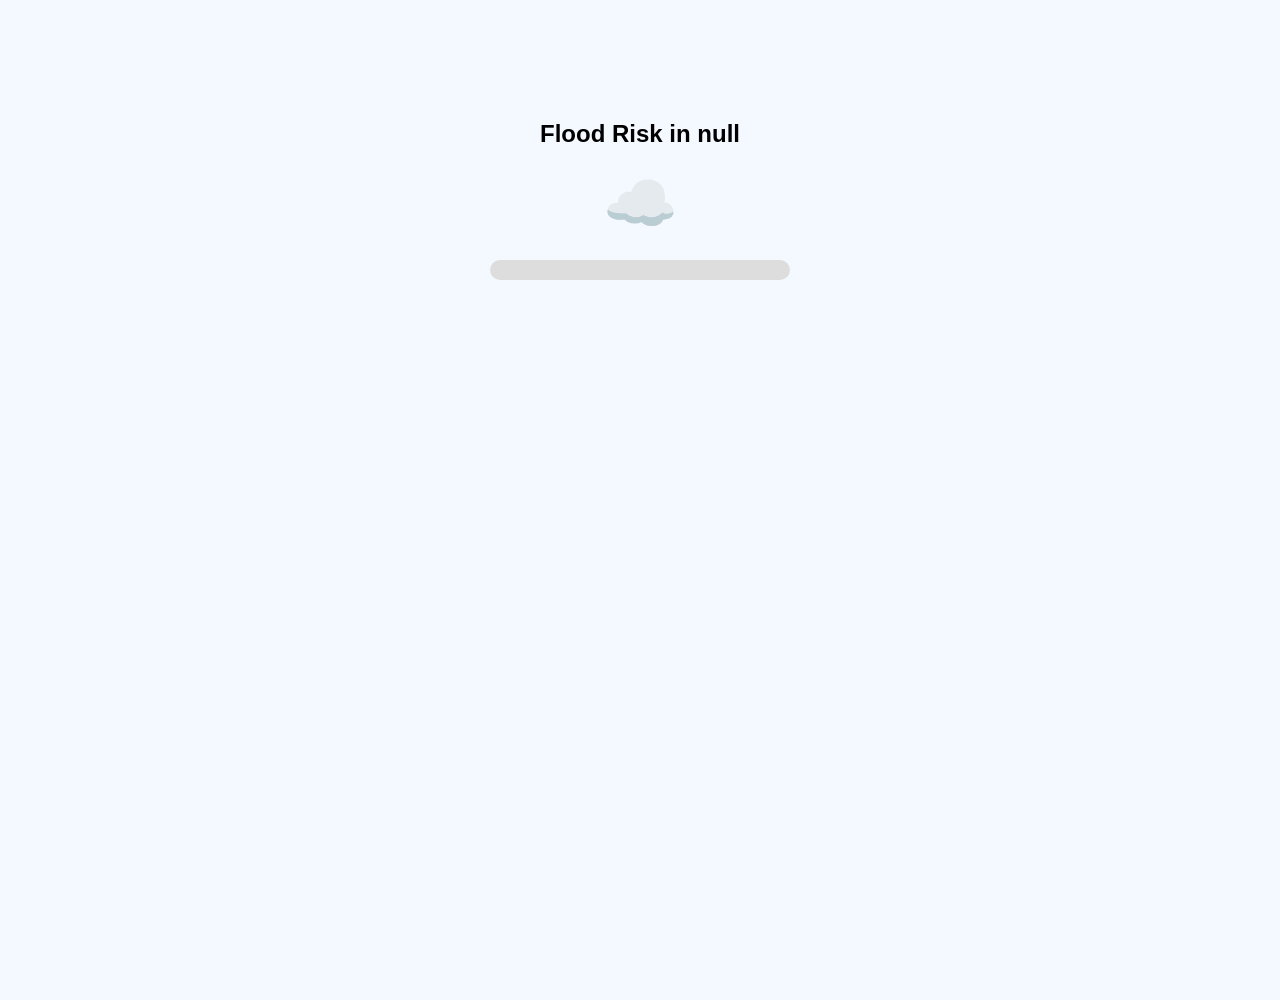
==== dashboard.html @ 3e742578 "Create dashboard.html" ====
<!DOCTYPE html>
<html>
<head>
    <title>Flood Risk Dashboard</title>
    <link rel="stylesheet" href="style.css">
</head>
<body class="dashboard">

    <h2 id="cityName"></h2>
    <div class="icon" id="weatherIcon">☁️</div>
    <h1 id="riskText"></h1>

    <div class="progress">
        <div class="bar" id="riskBar"></div>
    </div>

    <script>
        const apiKey = "1c7de98d8db631d95b78569e8423330b";

        let city = localStorage.getItem("city");
        document.getElementById("cityName").innerText = "Flood Risk in " + city;

        fetch(`https://api.openweathermap.org/data/2.5/weather?q=${city}&appid=${apiKey}&units=metric`)
        .then(response => response.json())
        .then(data => {

            let weather = data.weather[0].main;
            let rain = data.rain ? data.rain["1h"] : 0;

            let risk = "Low";
            let width = "30%";
            let color = "green";
            let icon = "☀️";

            if(weather.includes("Rain")) icon = "🌧️";
            if(weather.includes("Cloud")) icon = "☁️";

            if (rain > 10) {
                risk = "High";
                width = "90%";
                color = "red";
            } else if (rain > 5) {
                risk = "Medium";
                width = "60%";
                color = "orange";
            }

            document.getElementById("weatherIcon").innerText = icon;
            document.getElementById("riskText").innerText = risk + " Risk ↑";
            document.getElementById("riskText").className = risk.toLowerCase();

            let bar = document.getElementById("riskBar");
            bar.style.width = width;
            bar.style.background = color;
        });
    </script>

</body>
</html>
---- style.css ----
body {
    margin: 0;
    font-family: 'Segoe UI', sans-serif;
    text-align: center;
}

/* Landing Page */
.landing {
    height: 100vh;
    background: linear-gradient(135deg, #1e3c72, #2a5298);
    display: flex;
    justify-content: center;
    align-items: center;
    color: white;
}

.glass {
    background: rgba(255, 255, 255, 0.1);
    padding: 50px;
    border-radius: 15px;
    backdrop-filter: blur(10px);
}

.btn {
    display: inline-block;
    margin-top: 20px;
    padding: 12px 25px;
    background: #00c6ff;
    color: white;
    text-decoration: none;
    border-radius: 8px;
    font-weight: bold;
    transition: 0.3s;
}

.btn:hover {
    background: #0072ff;
}

/* Search Page */
.search {
    height: 100vh;
    background: #f0f8ff;
    padding-top: 120px;
}

input {
    padding: 10px;
    width: 250px;
    border-radius: 8px;
    border: 1px solid #ccc;
}

button {
    padding: 10px 20px;
    background: #0072ff;
    color: white;
    border: none;
    border-radius: 8px;
    cursor: pointer;
}

/* Dashboard */
.dashboard {
    padding-top: 100px;
    background: #f4f9ff;
    height: 100vh;
}

.progress {
    width: 300px;
    height: 20px;
    background: #ddd;
    margin: 20px auto;
    border-radius: 10px;
}

.bar {
    height: 100%;
    border-radius: 10px;
}

.low { color: green; }
.medium { color: orange; }
.high { color: red; }

.icon {
    font-size: 60px;
}
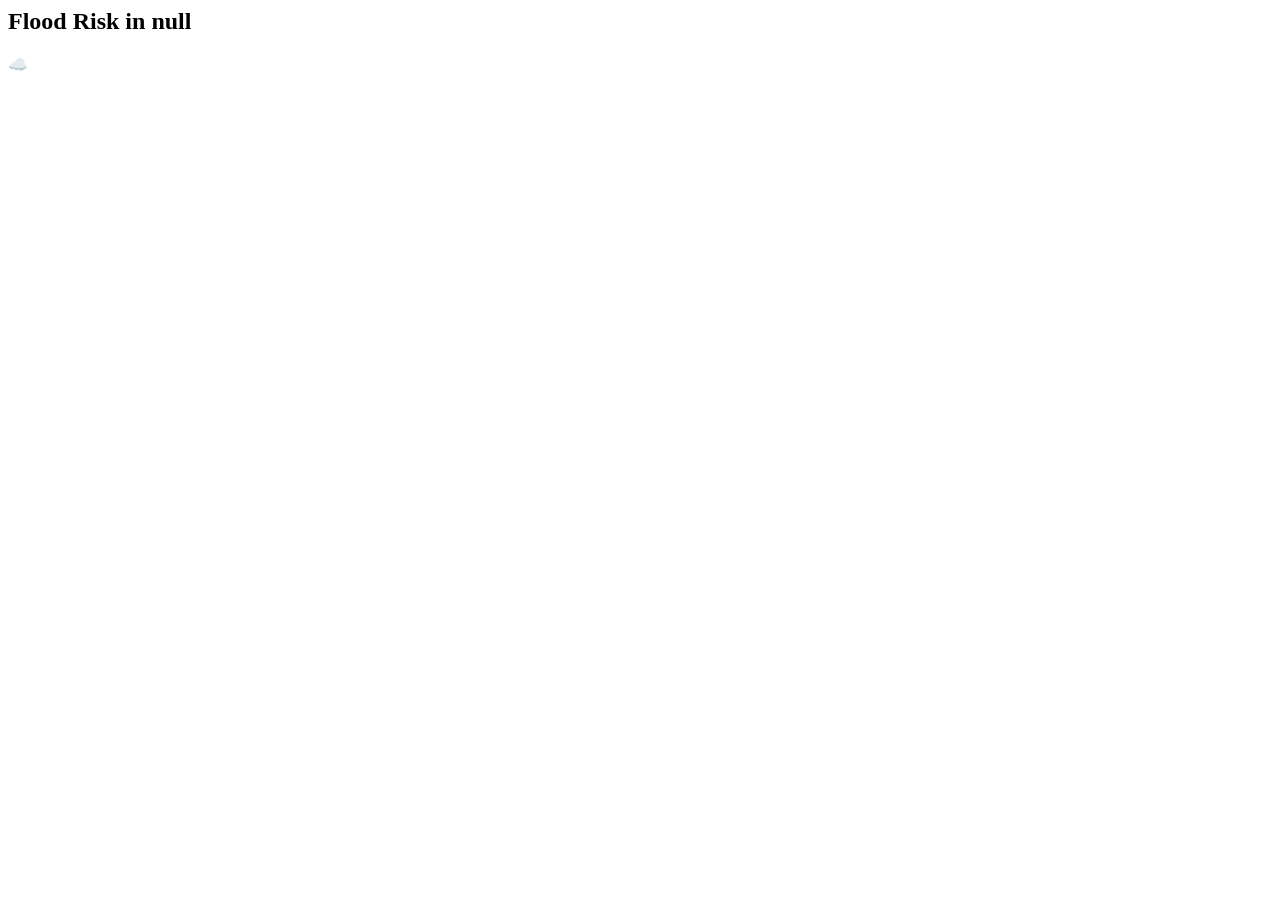
==== commit 0111ff3a: "Update dashboard.html" ====
--- a/dashboard.html
+++ b/dashboard.html
@@ -1,17 +1,19 @@
-<!DOCTYPE html>
-<html>
-<head>
-    <title>Flood Risk Dashboard</title>
-    <link rel="stylesheet" href="style.css">
-</head>
 <body class="dashboard">
 
-    <h2 id="cityName"></h2>
-    <div class="icon" id="weatherIcon">☁️</div>
-    <h1 id="riskText"></h1>
+    <div class="card">
 
-    <div class="progress">
-        <div class="bar" id="riskBar"></div>
+        <h2 id="cityName"></h2>
+
+        <div class="icon" id="weatherIcon">☁️</div>
+
+        <h1 id="riskText"></h1>
+
+        <div class="progress">
+            <div class="bar" id="riskBar"></div>
+        </div>
+
+        <div class="details" id="details"></div>
+
     </div>
 
     <script>
@@ -25,11 +27,14 @@
         .then(data => {
 
             let weather = data.weather[0].main;
-            let rain = data.rain ? data.rain["1h"] : 0;
+            let rain = data.rain ? data.rain["1h"] || 0 : 0;
+            let humidity = data.main.humidity;
+            let temp = data.main.temp;
+            let wind = data.wind.speed;
 
             let risk = "Low";
             let width = "30%";
-            let color = "green";
+            let color = "#00ff88";
             let icon = "☀️";
 
             if(weather.includes("Rain")) icon = "🌧️";
@@ -38,11 +43,11 @@
             if (rain > 10) {
                 risk = "High";
                 width = "90%";
-                color = "red";
+                color = "#ff4d4d";
             } else if (rain > 5) {
                 risk = "Medium";
                 width = "60%";
-                color = "orange";
+                color = "#ffcc00";
             }
 
             document.getElementById("weatherIcon").innerText = icon;
@@ -52,8 +57,14 @@
             let bar = document.getElementById("riskBar");
             bar.style.width = width;
             bar.style.background = color;
+
+            document.getElementById("details").innerHTML = `
+                <div class="detail-box">🌡 Temp<br><b>${temp}°C</b></div>
+                <div class="detail-box">💧 Humidity<br><b>${humidity}%</b></div>
+                <div class="detail-box">🌧 Rain (1h)<br><b>${rain} mm</b></div>
+                <div class="detail-box">💨 Wind<br><b>${wind} m/s</b></div>
+            `;
         });
     </script>
 
 </body>
-</html>
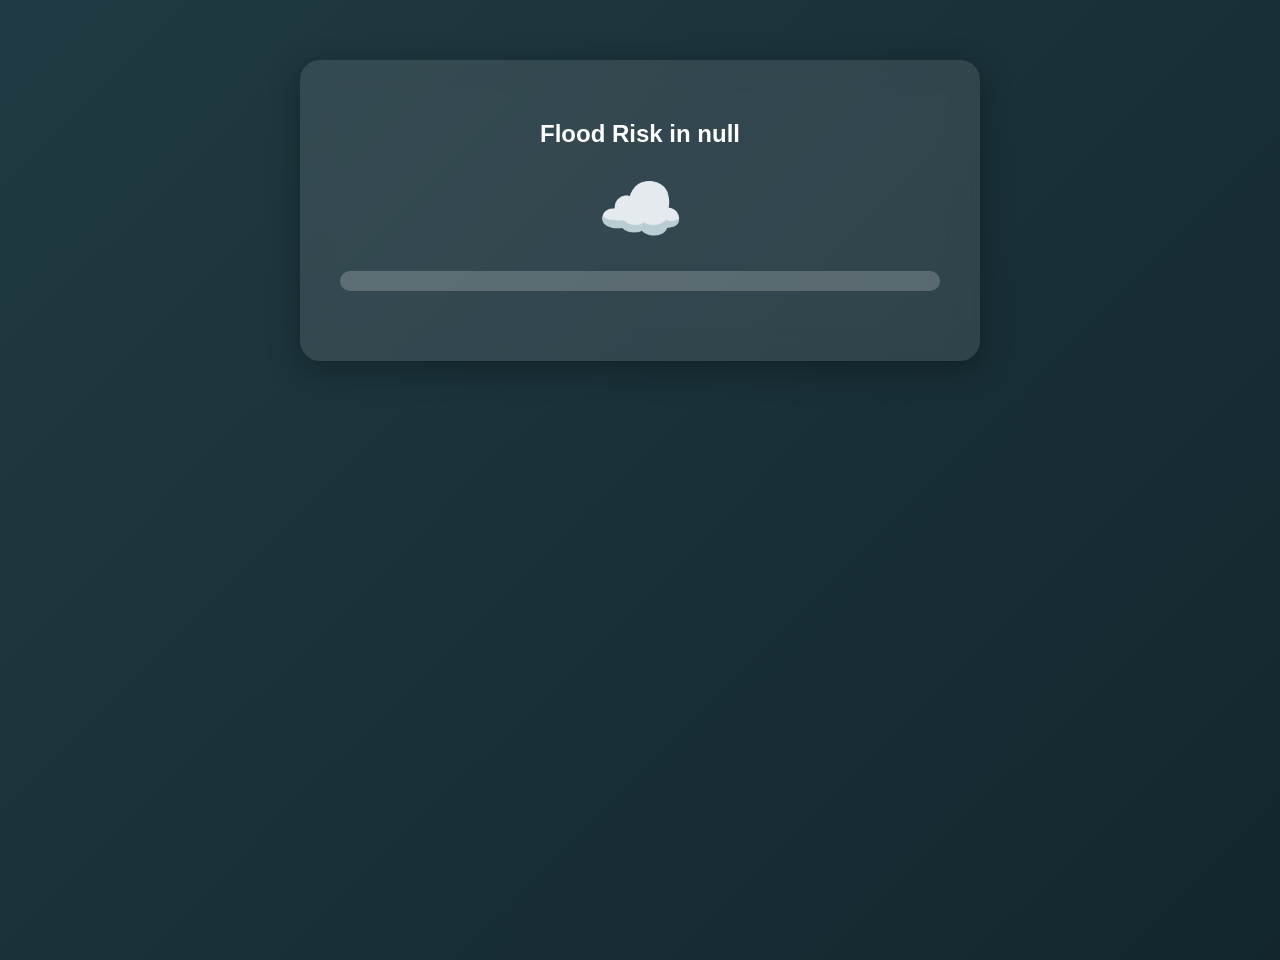
==== commit c719fece: "Update dashboard.html" ====
--- a/dashboard.html
+++ b/dashboard.html
@@ -1,3 +1,10 @@
+<!DOCTYPE html>
+
+<html>
+<head>
+    <title>Flood Risk Dashboard</title>
+    <link rel="stylesheet" href="style.css">
+</head>
 <body class="dashboard">
 
     <div class="card">
--- a/style.css
+++ b/style.css
@@ -0,0 +1,132 @@
+body {
+    margin: 0;
+    font-family: 'Segoe UI', sans-serif;
+    text-align: center;
+    color: white;
+}
+
+/* Animated Background */
+.dashboard {
+    min-height: 100vh;
+    background: linear-gradient(-45deg, #1e3c72, #2a5298, #0f2027, #203a43);
+    background-size: 400% 400%;
+    animation: gradient 10s ease infinite;
+    padding-top: 60px;
+}
+
+@keyframes gradient {
+    0% { background-position: 0% 50%; }
+    50% { background-position: 100% 50%; }
+    100% { background-position: 0% 50%; }
+}
+
+/* Glass Card */
+.card {
+    background: rgba(255, 255, 255, 0.1);
+    margin: auto;
+    width: 90%;
+    max-width: 600px;
+    padding: 40px;
+    border-radius: 20px;
+    backdrop-filter: blur(15px);
+    box-shadow: 0 8px 32px rgba(0,0,0,0.3);
+}
+
+/* Weather icon */
+.icon {
+    font-size: 70px;
+    margin: 20px 0;
+}
+
+/* Risk text */
+.low { color: #00ff88; }
+.medium { color: #ffcc00; }
+.high { color: #ff4d4d; }
+
+/* Progress bar */
+.progress {
+    width: 100%;
+    height: 20px;
+    background: rgba(255,255,255,0.2);
+    border-radius: 20px;
+    margin: 20px 0;
+    overflow: hidden;
+}
+
+.bar {
+    height: 100%;
+    border-radius: 20px;
+    transition: 0.5s ease;
+}
+
+/* Weather detail cards */
+.details {
+    display: grid;
+    grid-template-columns: repeat(auto-fit, minmax(120px, 1fr));
+    gap: 15px;
+    margin-top: 30px;
+}
+
+.detail-box {
+    background: rgba(255,255,255,0.15);
+    padding: 15px;
+    border-radius: 15px;
+    font-size: 14px;
+    backdrop-filter: blur(8px);
+}
+
+/* Landing */
+.landing {
+    height: 100vh;
+    background: linear-gradient(135deg, #1e3c72, #2a5298);
+    display: flex;
+    justify-content: center;
+    align-items: center;
+}
+
+.glass {
+    background: rgba(255,255,255,0.1);
+    padding: 50px;
+    border-radius: 20px;
+    backdrop-filter: blur(15px);
+}
+
+.btn {
+    display: inline-block;
+    margin-top: 20px;
+    padding: 12px 25px;
+    background: #00c6ff;
+    color: white;
+    text-decoration: none;
+    border-radius: 10px;
+    font-weight: bold;
+    transition: 0.3s;
+}
+
+.btn:hover {
+    background: #0072ff;
+}
+
+/* Search */
+.search {
+    height: 100vh;
+    background: linear-gradient(135deg, #1e3c72, #2a5298);
+    padding-top: 150px;
+}
+
+input {
+    padding: 12px;
+    width: 260px;
+    border-radius: 10px;
+    border: none;
+}
+
+button {
+    padding: 12px 20px;
+    background: #00c6ff;
+    color: white;
+    border: none;
+    border-radius: 10px;
+    cursor: pointer;
+    margin-left: 10px;
+}
